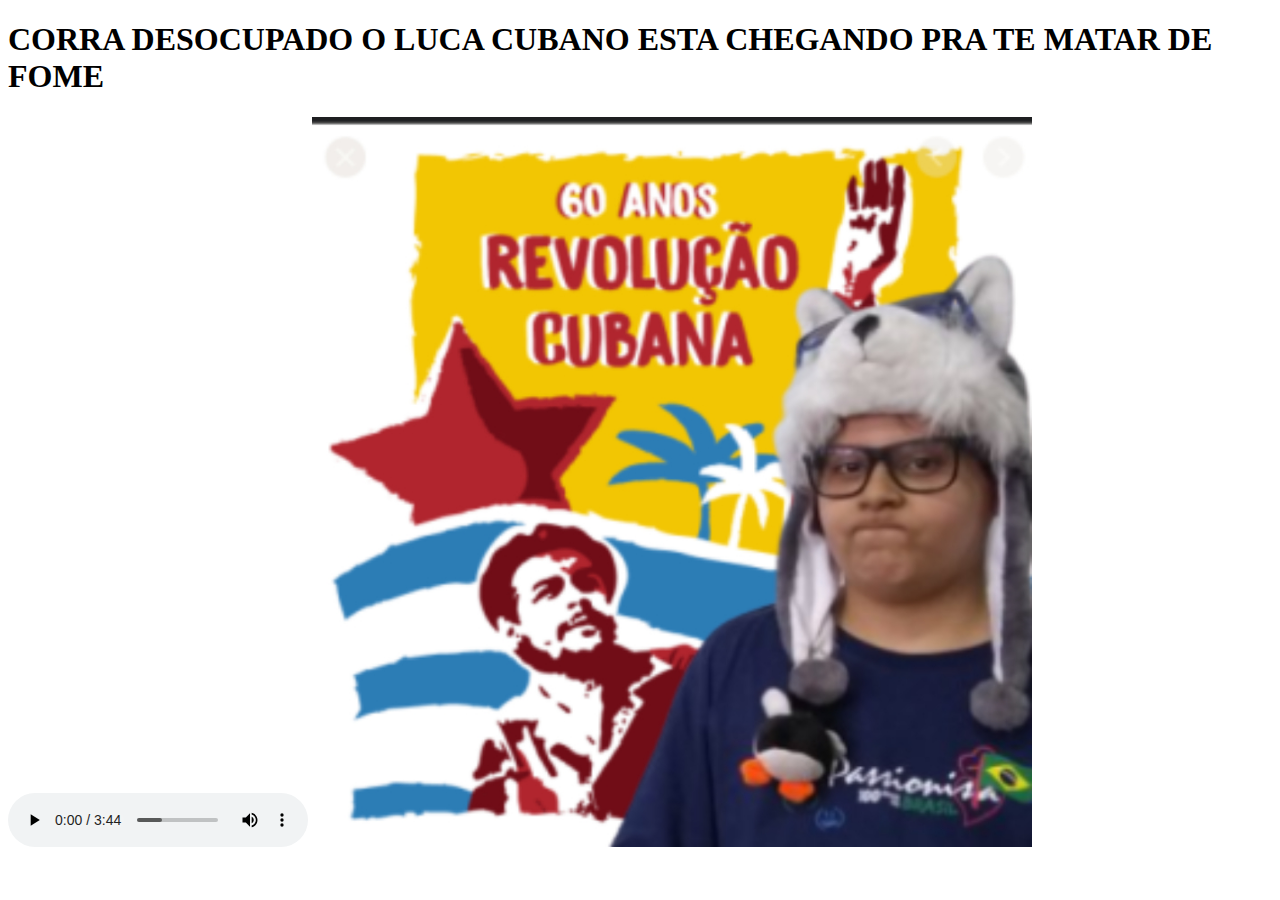
==== ester-eggs/lucacubano.html @ 014d53d8 "Add files via upload" ====
<!DOCTYPE html>
<html lang="en">
<head>
    <meta charset="UTF-8">
    <meta name="viewport" content="width=device-width, initial-scale=1.0">
    <title>tem louça pra lavar não</title>
    <style>
        img{
            width: 720px;
            
        }
    </style>
</head>
<body>
    
    <h1>CORRA DESOCUPADO O LUCA CUBANO ESTA CHEGANDO PRA TE MATAR DE FOME</h1>
    <audio  src="Hino da União Soviética_50k.mp3" autoplay controls></audio>
    <img src="LUCA_CUBANO.jpg" alt="">
</body>
</html>
<!--pegue sua tag no discord super desocupado-->
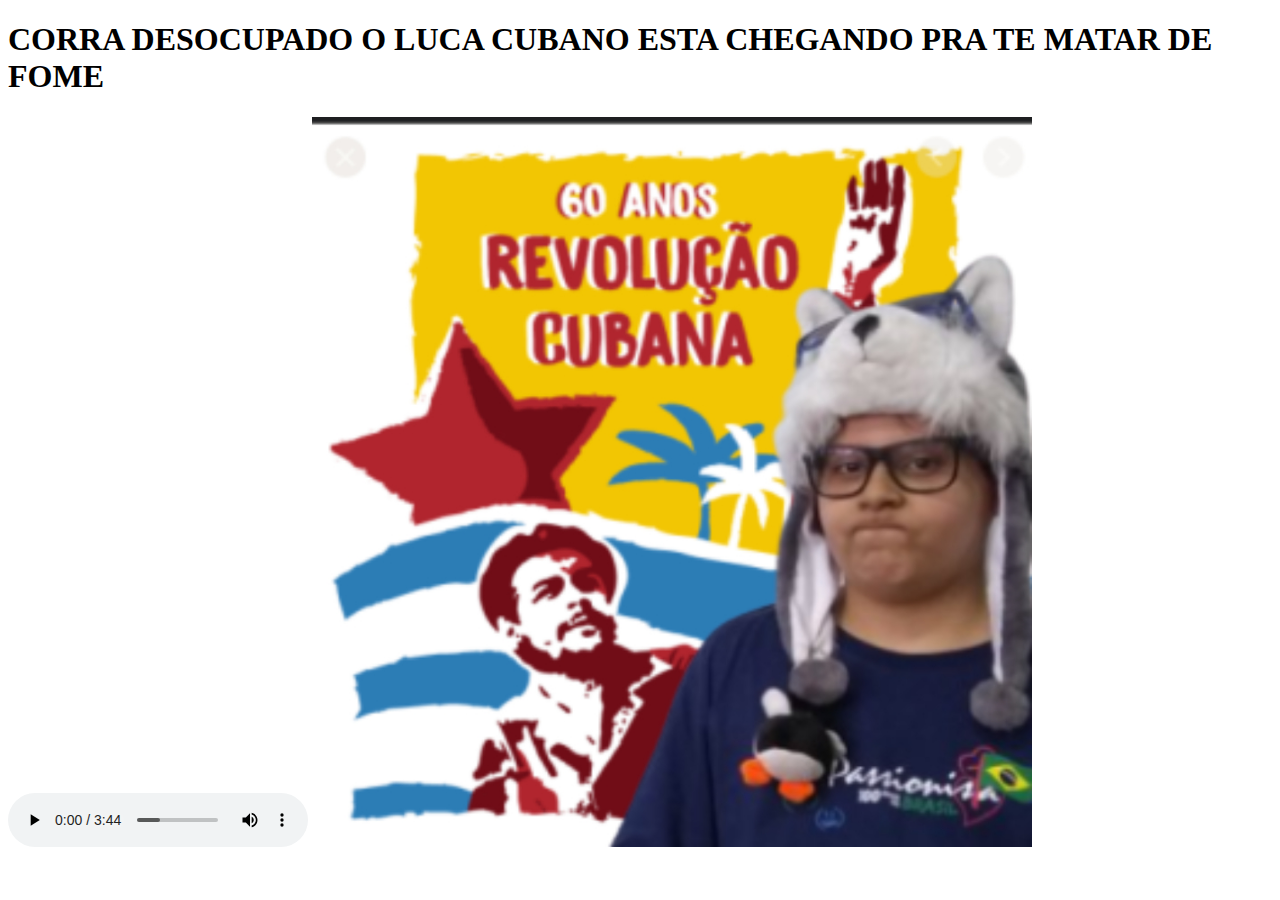
==== commit f5f9e815: "Update do lucacubano" ====
--- a/ester-eggs/lucacubano.html
+++ b/ester-eggs/lucacubano.html
@@ -18,4 +18,5 @@
     <img src="LUCA_CUBANO.jpg" alt="">
 </body>
 </html>
-<!--pegue sua tag no discord super desocupado-->+<!--pegue sua tag no discord super desocupado -->
+<!--Então me parece que você é extremamente dedicado para chegar até aqui portanto saiba que eu comi o cú de quem ta lendo -->
